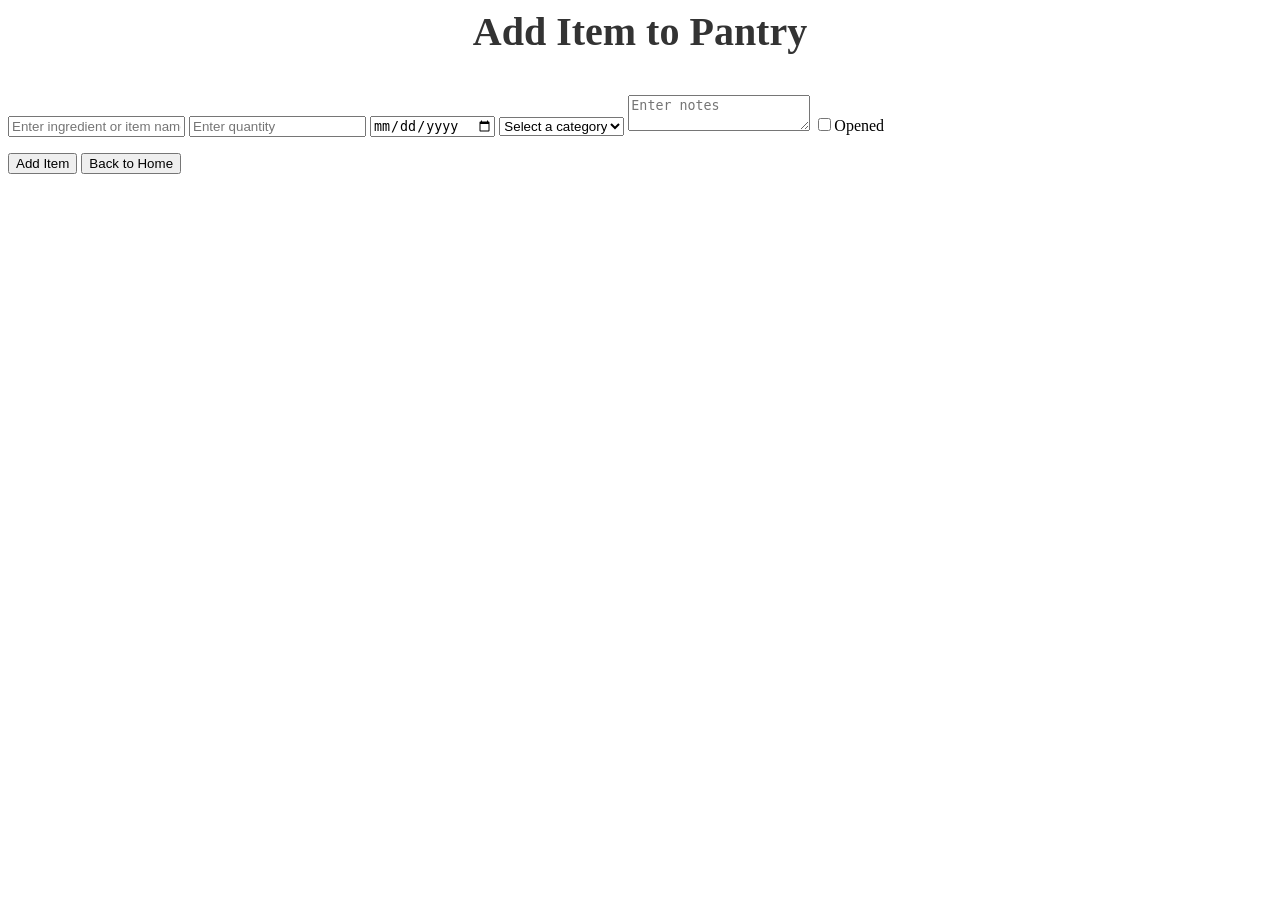
==== websitePages/addItem.html @ 8c65644a "worked on code snips for part 4" ====
<html lang="en">
  <link rel="stylesheet" href="../websiteFiles/styles.css" />
  <script defer src="../websiteFiles/scripts.js"></script>
  <meta charset="UTF-8" />
  <meta name="viewport" content="width=device-width, initial-scale=1.0" />
  <title>Add Item</title>
<h1>Add Item to Pantry</h1>
<form id="itemForm">
  <input type="text" id="name" placeholder="Enter ingredient or item name" />
  <input type="number" id="quantity" placeholder="Enter quantity" />
  <input type="date" id="expiration" placeholder="Enter expiration date format: YYYY-MM-DD. Enter 01 for day if not shown" />
  <select id="category">
    <option value="">Select a category</option>
    <option value="produce">Produce</option>
    <option value="dairy">Dairy</option>
    <option value="meat">Meat</option>
    <option value="grains">Grains</option>
    <option value="other">Other</option>
  </select>
  <textarea id="notes" placeholder="Enter notes"></textarea>
  <label>
    <input type="checkbox" id="isOpened"/>Opened</label>
</form>
<button id="addButton">Add Item</button>
<button onclick="window.location.href='../index.html'">Back to Home</button>
<div id="confirmation" class="hidden">Item added to pantry!</div>
---- websiteFiles/styles.css ----
h1 {
    color: #333;
    font-size: 2.5em;
    text-align: center;
    margin-bottom: 1em;
}

h2 {
    color: #555;
    font-size: 1.5em;
    text-align: center;
    margin-bottom: 1em;
}
.hidden {
    display: none;
}
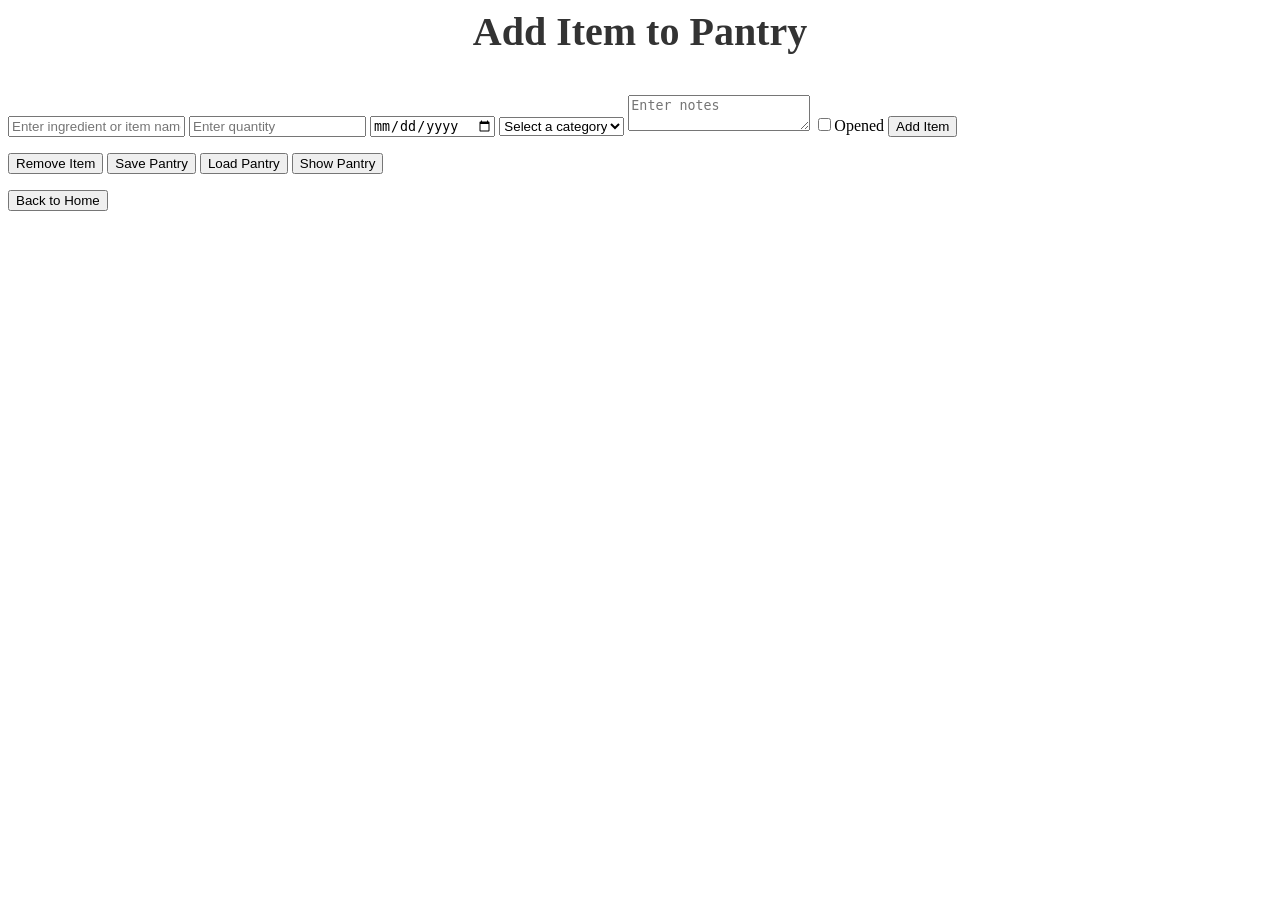
==== commit 3e2c235c: "fixed item addToPantry and showPantry" ====
--- a/websitePages/addItem.html
+++ b/websitePages/addItem.html
@@ -6,10 +6,10 @@
   <title>Add Item</title>
 <h1>Add Item to Pantry</h1>
 <form id="itemForm">
-  <input type="text" id="name" placeholder="Enter ingredient or item name" />
-  <input type="number" id="quantity" placeholder="Enter quantity" />
+  <input type="text" id="name" placeholder="Enter ingredient or item name" required />
+  <input type="number" id="quantity" placeholder="Enter quantity" required />
   <input type="date" id="expiration" placeholder="Enter expiration date format: YYYY-MM-DD. Enter 01 for day if not shown" />
-  <select id="category">
+  <select id="category" required>
     <option value="">Select a category</option>
     <option value="produce">Produce</option>
     <option value="dairy">Dairy</option>
@@ -20,7 +20,15 @@
   <textarea id="notes" placeholder="Enter notes"></textarea>
   <label>
     <input type="checkbox" id="isOpened"/>Opened</label>
+    <button id="submit" type="submit">Add Item</button>
 </form>
-<button id="addButton">Add Item</button>
+
+<!-- DEBUGGING BUTTONS -->
+<button id="removeButton" onclick="removeItem()">Remove Item</button>
+<button id="saveButton" onclick="savePantryToCookie()">Save Pantry</button>
+<button id="loadButton" onclick="loadPantryFromCookie()">Load Pantry</button>
+<button id="showButton" onclick="showPantry()">Show Pantry</button>
+<ul id="pantryList"></ul>
+
 <button onclick="window.location.href='../index.html'">Back to Home</button>
 <div id="confirmation" class="hidden">Item added to pantry!</div>
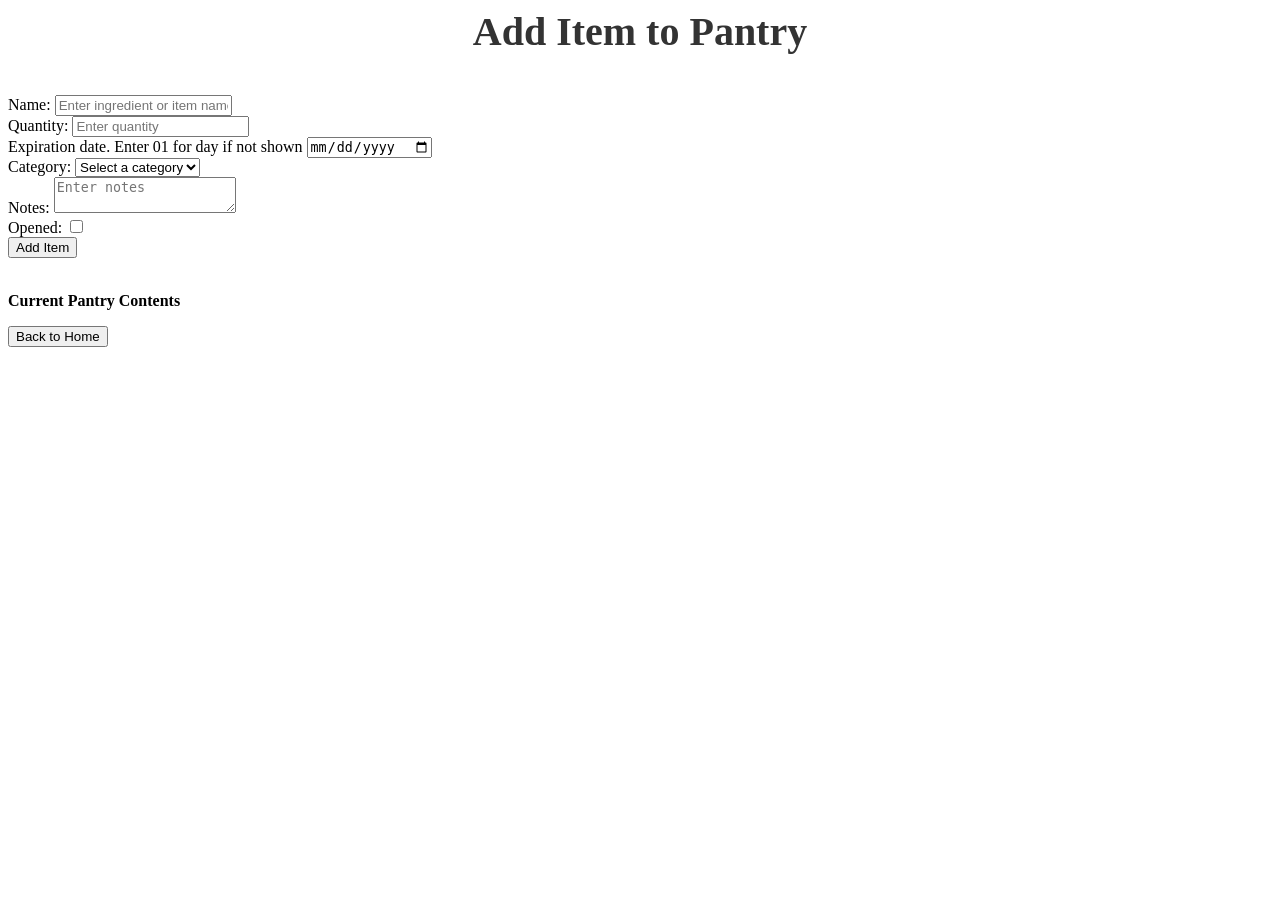
==== commit 00357fe1: "finished pantry modifications" ====
--- a/websitePages/addItem.html
+++ b/websitePages/addItem.html
@@ -5,10 +5,15 @@
   <meta name="viewport" content="width=device-width, initial-scale=1.0" />
   <title>Add Item</title>
 <h1>Add Item to Pantry</h1>
+
 <form id="itemForm">
-  <input type="text" id="name" placeholder="Enter ingredient or item name" required />
-  <input type="number" id="quantity" placeholder="Enter quantity" required />
-  <input type="date" id="expiration" placeholder="Enter expiration date format: YYYY-MM-DD. Enter 01 for day if not shown" />
+    <label for="name">Name:</label>
+  <input type="text" id="name" placeholder="Enter ingredient or item name" required /><br>
+  <label for="quantity">Quantity:</label>
+  <input type="number" id="quantity" placeholder="Enter quantity" required /><br>
+  <label for="expiration">Expiration date. Enter 01 for day if not shown </label>
+  <input type="date" id="expiration"/><br>
+  <label for="category">Category:</label>
   <select id="category" required>
     <option value="">Select a category</option>
     <option value="produce">Produce</option>
@@ -16,19 +21,20 @@
     <option value="meat">Meat</option>
     <option value="grains">Grains</option>
     <option value="other">Other</option>
-  </select>
-  <textarea id="notes" placeholder="Enter notes"></textarea>
-  <label>
-    <input type="checkbox" id="isOpened"/>Opened</label>
+  </select><br>
+  <label for="notes">Notes:</label>
+  <textarea id="notes" placeholder="Enter notes"></textarea><br>
+  <label for="isOpened">Opened:</label>
+    <input type="checkbox" id="isOpened"/><br>
     <button id="submit" type="submit">Add Item</button>
 </form>
 
-<!-- DEBUGGING BUTTONS -->
-<button id="removeButton" onclick="removeItem()">Remove Item</button>
-<button id="saveButton" onclick="savePantryToCookie()">Save Pantry</button>
-<button id="loadButton" onclick="loadPantryFromCookie()">Load Pantry</button>
-<button id="showButton" onclick="showPantry()">Show Pantry</button>
+
+
+<label><br><strong>Current Pantry Contents</strong></label>
 <ul id="pantryList"></ul>
 
 <button onclick="window.location.href='../index.html'">Back to Home</button>
-<div id="confirmation" class="hidden">Item added to pantry!</div>+<div id="itemConf" class="hidden">Item added to pantry!</div>
+<div id="cookieSaveConf" class="hidden">Pantry Saved!</div>
+<div id="cookieLoadConf" class="hidden">Pantry Loaded!</div>
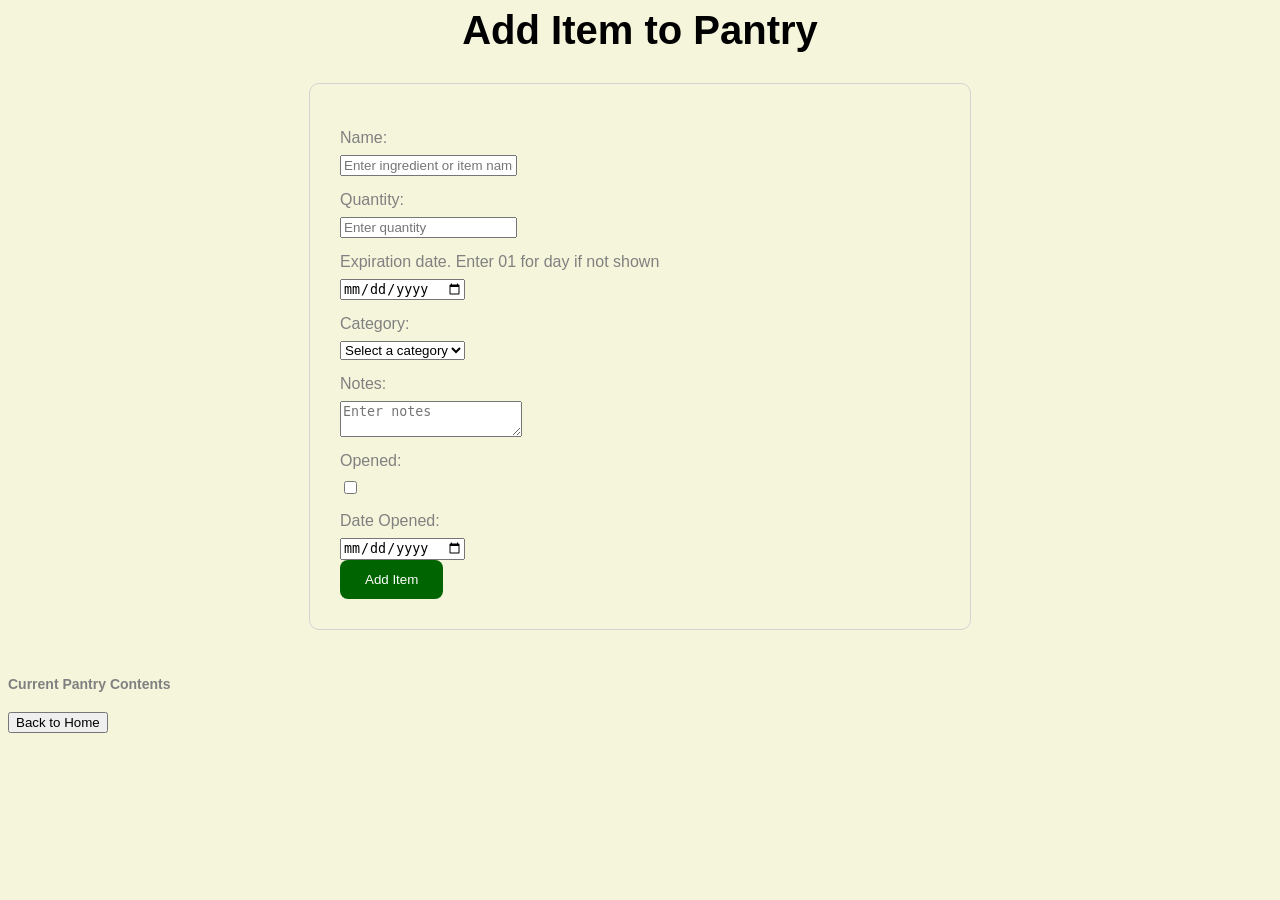
==== commit 6aadffe3: "test fix reminders and opened expiration" ====
--- a/websitePages/addItem.html
+++ b/websitePages/addItem.html
@@ -26,6 +26,11 @@
   <textarea id="notes" placeholder="Enter notes"></textarea><br>
   <label for="isOpened">Opened:</label>
     <input type="checkbox" id="isOpened"/><br>
+    <div class="conditional-field">
+    <label for="dateOpened">Date Opened:</label>
+    <input type="date" id="dateOpened" name="dateOpened">
+    </div>
+
     <button id="submit" type="submit">Add Item</button>
 </form>
 
--- a/websiteFiles/styles.css
+++ b/websiteFiles/styles.css
@@ -1,16 +1,176 @@
+/*FOR HOME PAGE*/
+/*Background Homepage*/
+body {
+    background-color: beige;
+    font-family: Arial, sans-serif;
+}
+
+/*Main box*/
+main {
+    max-width: 1200px;
+    margin: 20px auto;
+    padding: 20px;
+    display: grid;
+    grid-template-columns: 1fr 1fr;
+    gap: 20px;
+}
+
+/*defferent section boxes*/
+section {
+    background-color: ivory;
+    padding: 30px;
+    border: 1px solid lightgray;
+    border-radius: 10px;
+    text-align: center;
+    min-height: 250px;
+}
+
+/*layout*/
+@media (max-width: 600px) {
+    main{
+        grid-template-columns: 1fr;
+    }
+    main section:last-child {
+        grid-column: 1;
+    }
+}
+
+/*to have inventory on bottom*/
+main section:last-child {
+    grid-column: 1 / 3;
+    min-height: 300px;
+}
+
+/*Heading*/
 h1 {
-    color: #333;
+    color: black;
     font-size: 2.5em;
     text-align: center;
-    margin-bottom: 1em;
+    margin-bottom: 20px;
 }
 
+/*Subheading*/
 h2 {
-    color: #555;
+    color: black;
     font-size: 1.5em;
     text-align: center;
-    margin-bottom: 1em;
+    margin-bottom: 30px;
 }
+
+/*edit the pantry button*/
+#add {
+    background-color: darkgreen;
+    color: white;
+    padding: 7px;
+    border-radius: 8px;
+    cursor: pointer;
+}
+
+/*searching recipes button*/
+#searchButton {
+    background-color: darkblue;
+    color: white;
+    padding: 7px;
+    border-radius: 8px;
+    cursor: pointer;
+}
+
+/*items on pantry*/
+#pantryList li {
+    background-color: lightgray;
+    color: black;
+    font-size: 16px;
+    padding: 25px;
+    margin: 15px 0;
+    border: 1px solid gray;
+    border-radius: 8px;
+    list-style: none;
+    box-sizing: border-box;
+}
+
+/*pantry list shadowbox*/
+#pantryList {
+    padding: 0;
+    margin: 20px auto;
+    list-style: none;
+    width: 100%;
+}
+
+/*above pantry text*/
+label {
+    display: block;
+    margin-top: 10px;
+    margin-bottom: 10px;
+    color: gray;
+    font-size: 14px;
+}
+
+/*FOR ADDING ITEMS PAGE*/
+
+/*add item pg*/
+form {
+    background-color: beige;
+    max-width: 600px;
+    margin: 30px auto;
+    padding: 30px;
+    border: 1px solid lightgray;
+    border-radius: 10px;
+}
+
+/*for boxes*/
+form label {
+    display: block;
+    margin-top: 15px;
+    margin-bottom: 8px;
+    font-size: 16px
+}
+
+/*for inputs*/
+form input: not(type="checkbox"]),
+form select,
+form textarea {
+    width: 100%;
+    padding: 12px;
+    border: 1px solid gray;
+    border-radius: 6px;
+    box-sizing: border-box;
+    font-size: 16px;
+}
+
+/*for the buttons*/
+form button {
+    background-color: darkgreen;
+    color: white;
+    padding: 12px 25px;
+    border: none;
+    border-radius: 8px;
+    cursor: pointer;
+    margin-top: 15ps;
+}
+
+/*for pointer on button*/
+form button: hover {
+    background-color: green; 
+}
+
+
+
 .hidden {
     display: none;
-}+}
+.opened {
+    background-color:#e0ca07;
+}
+.expired {
+    color: #cc0000;
+}
+
+/* Hide the second field by default */
+.conditional-field {
+  display: block;
+}
+
+/* Show it when the checkbox is checked */
+label:has(#isOpened:checked) + .conditional-field {
+  display: block;
+}
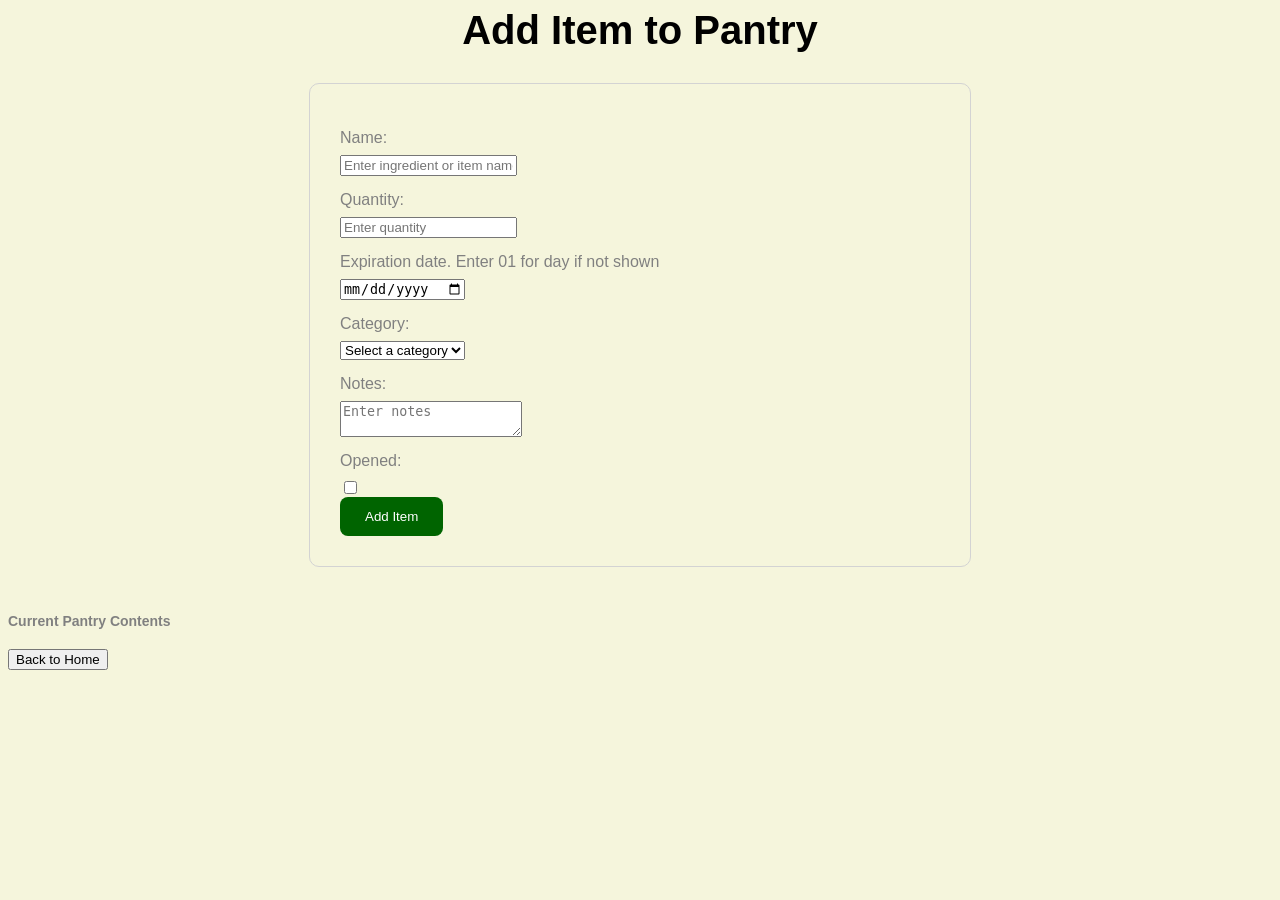
==== commit fa305733: "Hotfix patch 1" ====
--- a/websitePages/addItem.html
+++ b/websitePages/addItem.html
@@ -10,9 +10,9 @@
     <label for="name">Name:</label>
   <input type="text" id="name" placeholder="Enter ingredient or item name" required /><br>
   <label for="quantity">Quantity:</label>
-  <input type="number" id="quantity" placeholder="Enter quantity" required /><br>
+  <input type="number" id="quantity" min="1" placeholder="Enter quantity" required /><br>
   <label for="expiration">Expiration date. Enter 01 for day if not shown </label>
-  <input type="date" id="expiration"/><br>
+  <input type="date" id="expiration" format="MM/dd/yyyy" /><br>
   <label for="category">Category:</label>
   <select id="category" required>
     <option value="">Select a category</option>
--- a/websiteFiles/styles.css
+++ b/websiteFiles/styles.css
@@ -126,7 +126,7 @@
 }
 
 /*for inputs*/
-form input: not(type="checkbox"]),
+form input:not(type="checkbox"),
 form select,
 form textarea {
     width: 100%;
@@ -149,7 +149,7 @@
 }
 
 /*for pointer on button*/
-form button: hover {
+form button:hover {
     background-color: green; 
 }
 
@@ -158,19 +158,23 @@
 .hidden {
     display: none;
 }
+.expireSoon {
+    border: 4px solid #e05e07 !important;
+}
 .opened {
-    background-color:#e0ca07;
+    border: 4px solid #e05e07 !important;
 }
 .expired {
-    color: #cc0000;
+    color: #cc0000 !important;
 }
 
 /* Hide the second field by default */
 .conditional-field {
-  display: block;
-}
+    display: none;
+    margin-top: 8px;
+  }
 
-/* Show it when the checkbox is checked */
-label:has(#isOpened:checked) + .conditional-field {
-  display: block;
-}
+  /* Shows the div when the preceding checkbox is checked */
+  #isOpened:checked ~ .conditional-field {
+    display: block;
+  }
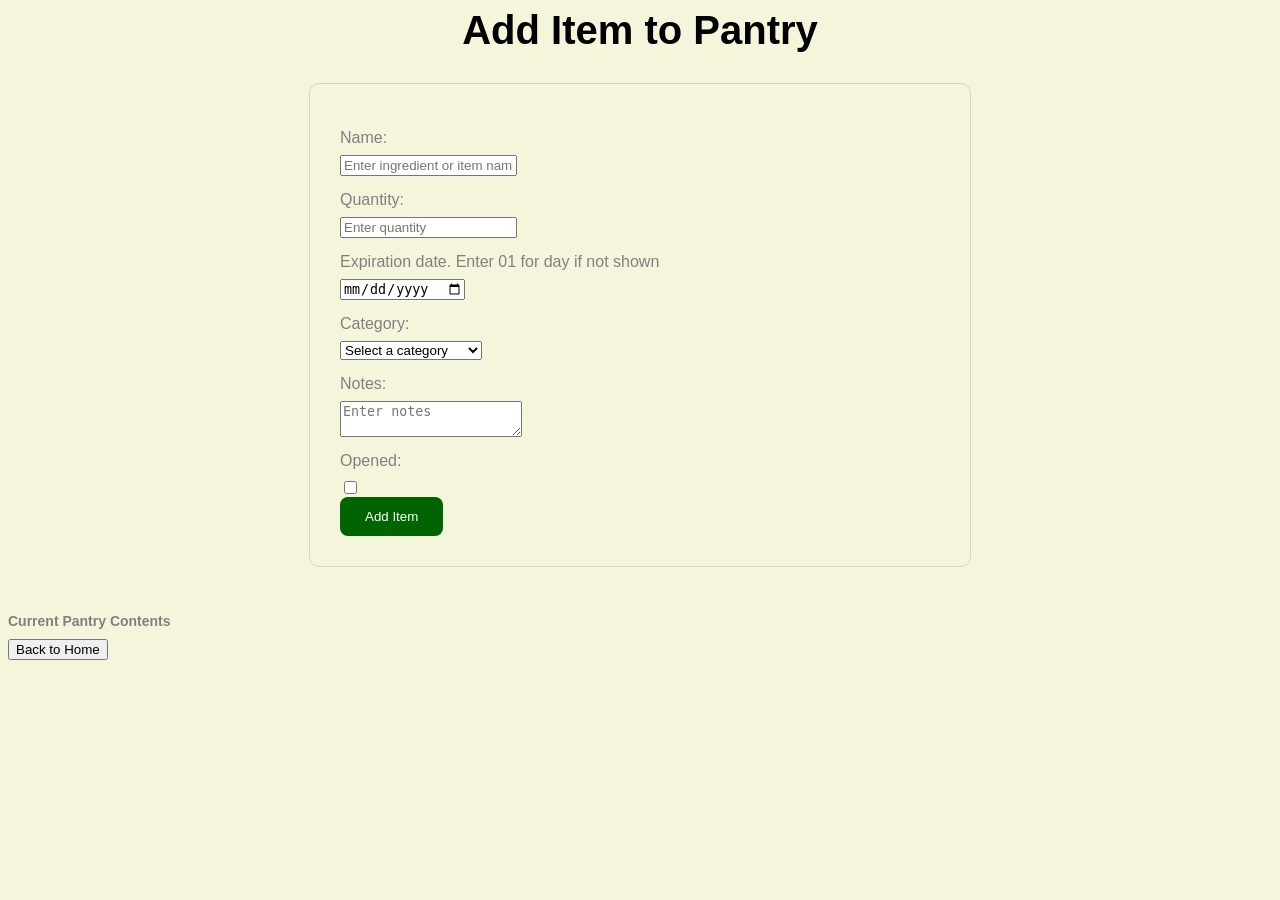
==== commit 5f8077ea: "hotfix patch 2" ====
--- a/websitePages/addItem.html
+++ b/websitePages/addItem.html
@@ -17,9 +17,15 @@
   <select id="category" required>
     <option value="">Select a category</option>
     <option value="produce">Produce</option>
-    <option value="dairy">Dairy</option>
-    <option value="meat">Meat</option>
-    <option value="grains">Grains</option>
+    <option value="dairy/egg">Dairy/Eggs</option>
+    <option value="meat/seafood">Meat/Seafood</option>
+    <option value="grains/pasta">Grains/Pasta</option>
+    <option value="cannedGoods">Canned Goods</option>
+    <option value="frozenFood">Frozen Foods</option>
+    <option value="snacks">Snacks</option>
+    <option value="beverages">Beverages</option>
+    <option value="baking">Baking ingredients</option>
+    <option value="sauce/cond">Sauces/Condiments</option>
     <option value="other">Other</option>
   </select><br>
   <label for="notes">Notes:</label>
--- a/websiteFiles/styles.css
+++ b/websiteFiles/styles.css
@@ -1,4 +1,3 @@
-/*FOR HOME PAGE*/
 /*Background Homepage*/
 body {
     background-color: beige;
@@ -79,21 +78,21 @@
 #pantryList li {
     background-color: lightgray;
     color: black;
-    font-size: 16px;
-    padding: 25px;
-    margin: 15px 0;
+    font-size: 14px;
+    padding: 15px;
+    margin: 15px auto;
     border: 1px solid gray;
     border-radius: 8px;
     list-style: none;
-    box-sizing: border-box;
+    max-width: 1000px;
 }
 
 /*pantry list shadowbox*/
 #pantryList {
     padding: 0;
-    margin: 20px auto;
+    margin: 10px auto;
     list-style: none;
-    width: 100%;
+    max-width: 1000px;
 }
 
 /*above pantry text*/
@@ -159,12 +158,13 @@
     display: none;
 }
 .expireSoon {
-    border: 4px solid #e05e07 !important;
+    border: 4px solid #d5e007 !important;
 }
 .opened {
-    border: 4px solid #e05e07 !important;
+    border: 4px solid #d5e007 !important;
 }
 .expired {
+    border: 4px solid #cc0000 !important;
     color: #cc0000 !important;
 }
 
